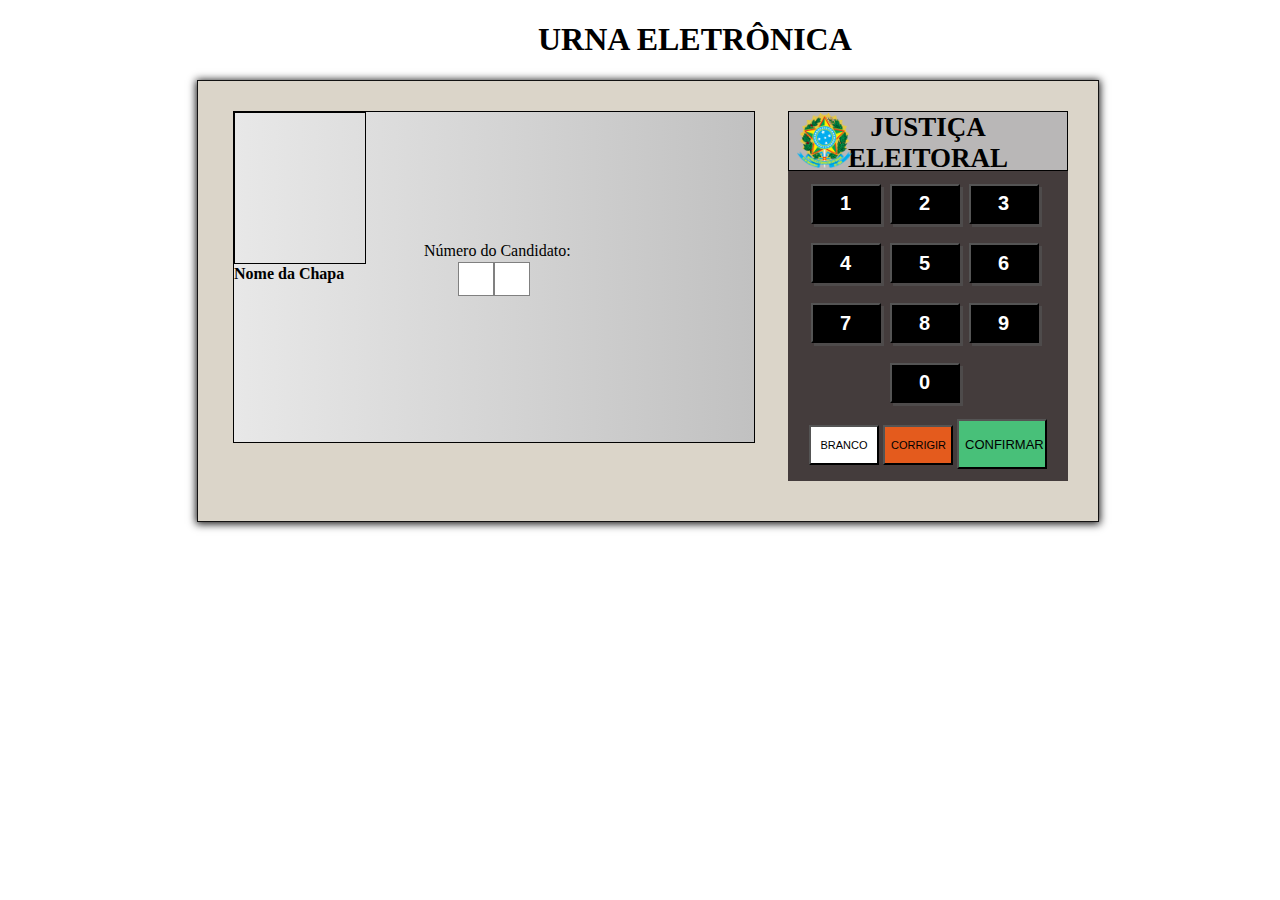
==== index.html @ b8923c3a "first commit" ====
<!DOCTYPE html>
<html lang="pr-br">

<head>
    <meta charset="UTF-8">
    <meta name="viewport" content="width=device-width, initial-scale=1.0">
    <title>URNA ELETRôNICA</title>
    <link rel="stylesheet" href="style.css">
</head>

<body>
    <h1 class="titulo">URNA ELETRÔNICA</h1>
    <div id="container">
        <div class="tela">
            <div id="foto"></div>
            <h2 id="nome">Nome da Chapa</h2>
             
           
            <p class="numeroDoCandidato">Número do Candidato:</p>
            <div id="conteudo">

                <div>
                    <input size="1" type="text" id="campo1" value="" maxlength="1" type="text" readonly="readonly">
                </div>
                <div>
                    <input size="1" type="text" id="campo2" value="" maxlength="1" type="text" readonly="readonly">
                </div>
            </div>

        </div id="justica">
        <img class="brasao" src="./imagens/brasao.png" alt="">
        <div class="justica">
            JUSTIÇA<br>ELEITORAL</br></div>
        <div class="teclado">

            <!-- b1 e bt1 = botão 1-->
            <button class="b1" id="bt1" onclick="clicou(1)">1</button>
            <button class="b1" id="bt2" onclick="clicou(2)">2</button>
            <button class="b1" id="bt3" onclick="clicou(3)">3</button>
            <button class="b1" id="bt4" onclick="clicou(4)">4</button>
            <button class="b1" id="bt5" onclick="clicou(5)">5</button>
            <button class="b1" id="bt6" onclick="clicou(6)">6</button>
            <button class="b1" id="bt7" onclick="clicou(7)">7</button>
            <button class="b1" id="bt8" onclick="clicou(8)">8</button>
            <button class="b1" id="bt9" onclick="clicou(9)">9</button>
            <button class="b1" id="bt0" onclick="clicou(0)">0</button>

            <div>
                <button class="botao-branco" onclick="clicouBranco('branco')">BRANCO</button>
                <button class="botao-corrige" onclick="clicouCorrige('corrigir')">CORRIGIR</button>
                <button class="botao-confirma" onclick="clicouConfirma('confirmar')">CONFIRMAR</button>
            </div>


        </div>
    </div>

    <audio id="som-confirmacao">
        <source src="audios/confirma.mp3" type="audio/mpeg">

    </audio>

    <audio id="som-correcao">
        <source src="audios/corrige.mp3" type="audio/mpeg">

    </audio>
    <audio id="som-numeracao">
        <source src="audios/numeros.mp3" type="audio/mpeg">

    </audio>
    <a id="esmaecer" href="resultado.html">Resultado</a>
    <!--<script src="js/etapas.js"></script>-->
    
    <script src="script.js"></script>
</body>

</html>
---- style.css ----
body{
    width: 100%;
    height: 100%;
}

.titulo{
    margin-left: 530px;
}
#container{
    box-sizing:content-box;
    margin: auto;
    width: 900px;
    height:440px;
    border: solid 0.5px rgb(19, 18, 18);
    background-color: #dbd5c9;
    box-shadow: 0 1px 8px 1px #131212;
}

.tela{
    margin: 30px 35px;
    width: 520px;
    height: 330px;
    z-index: 100;
    float: none;
    position: absolute;
    border: solid black 1px;
    background: linear-gradient(to right, #E8E8E8, #C1C1C1);
    
}

#conteudo{
    display: flex;
    flex-direction: row;
    justify-content: center;   
    height: 100%; 
}

#campo1, #campo2{
    border:solid 1px grey;
    width: 30px;
    height:30px;
    background: #FFF;
    margin-top:150px;  
}
input{
     text-align: center;
     font-size: 20px;
     font-weight: bolder;
}

p{
    float:left;
    position: absolute;
    margin-top: 130px;
    margin-left: 190px;
}

.brasao{
    height: 55px;
    float: right;
    position:absolute;
    margin-left: 599px;
    margin-top: 32px;
}

.justica{
    box-sizing: border-box;
    text-align: center;
    padding-top: 0.1px;
    background: #b9b7b7;
    float: left;
    width: 280px;
    height: 60px;
    margin: 30px;
    margin-left: 590px;
    margin-bottom: 0px;
    border: 1px solid black;
    font-size: 27px;
    font-weight:bolder ;
 }

.teclado{
   display:flex;
   width: 280px;
   height:300px;
   flex-wrap: wrap;
   margin-left: 490px;
   justify-content: center;
   background: #443c3c;
   margin: 90px 590px;
   padding-top: 10px;
}

.botao-branco {
    background-color: #FFF;
    color: #000;
    font-size: 11px;
    width: 70px;
    height: 40px;
}
.botao-corrige {
    background-color: #e45b1d;
    color: #000;
    font-size: 11px;
    width: 70px;
    height: 40px;
    
}
.botao-confirma {
    background-color: #48c079;
    color: #000;
    font-size: 13px;
    width: 90px;
    height: 50px;
    text-align: center;
}


.b1{
       
        width: 70px;
        height: 40px;
        background-color: #000;
        color: #fff;
        font-size: 13px;
        justify-content: center;
        align-items: center;
        margin: 3px 8px 5px 1px; 
        cursor: pointer; /*dar impressão que é clicável*/
        box-shadow: 3px 3px 0px #4e4b4b;
        font-weight: bolder;
        font-size: 20px;    
    }
    .b1:hover{
        background: #333131;
        
    }

    

    #esmaecer{
        text-decoration: none;
        opacity: 0; /* Inicialmente oculto */
        transition: opacity 0.2s ease; /* Transição suave */
      }
      
      #esmaecer:hover {
        border-radius: 10px;
        padding: 20px;
        background-color: springgreen;
        opacity: 1; /* Aparece quando o mouse passa por cima */
      }
      

    #foto {
        border: solid 1px black;
        height:150px;
        width: 130px;
        float: right;
        position: absolute;
    }

   
    
h2{
    font-size: 16px;
    float: right;
    position: absolute;
    margin-top: 153px;
}
    #foto img {
        width: 100%; /* Make the image fill the width of the div */
        height: 100%; /* Maintain aspect ratio */
        display: block; /* Remove any extra space below the image */
    }

    #btVoltar{
        float: left;
        position: absolute;
        margin-top: 100px;
        background-color: #48c079;
        border: none;
        text-decoration: none;
        padding: 20px;
        border-radius: 10px;
    }

    @media print {
        body {
            width: 21cm;
            height: 29.7cm;
            margin: 0;
            padding: 0;
            font-size: 12pt;
        }
 
}
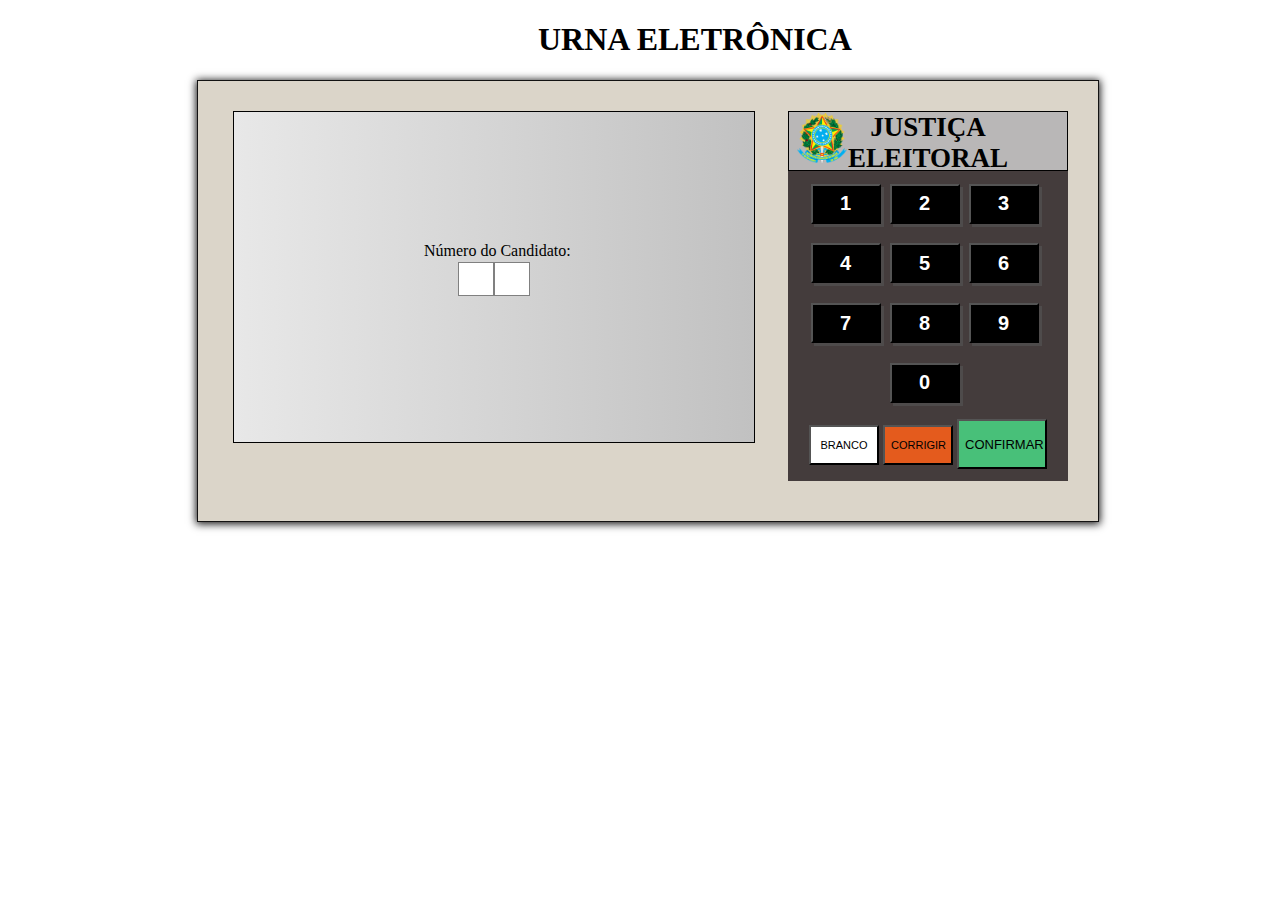
==== commit 6c003cef: "corrigindoErros" ====
--- a/index.html
+++ b/index.html
@@ -13,7 +13,7 @@
     <div id="container">
         <div class="tela">
             <div id="foto"></div>
-            <h2 id="nome">Nome da Chapa</h2>
+            <h2 id="nome"></h2>
              
            
             <p class="numeroDoCandidato">Número do Candidato:</p>
--- a/style.css
+++ b/style.css
@@ -56,7 +56,7 @@
 }
 
 .brasao{
-    height: 55px;
+    height: 50px;
     float: right;
     position:absolute;
     margin-left: 599px;
@@ -153,13 +153,17 @@
       
 
     #foto {
-        border: solid 1px black;
+        
         height:150px;
-        width: 130px;
+        width: 170px;
         float: right;
         position: absolute;
     }
-
+    #foto img {
+        width: 100%; /* Make the image fill the width of the div */
+        height: 100%; /* Maintain aspect ratio */
+        display: block; /* Remove any extra space below the image */
+    }
    
     
 h2{
@@ -168,11 +172,7 @@
     position: absolute;
     margin-top: 153px;
 }
-    #foto img {
-        width: 100%; /* Make the image fill the width of the div */
-        height: 100%; /* Maintain aspect ratio */
-        display: block; /* Remove any extra space below the image */
-    }
+ 
 
     #btVoltar{
         float: left;
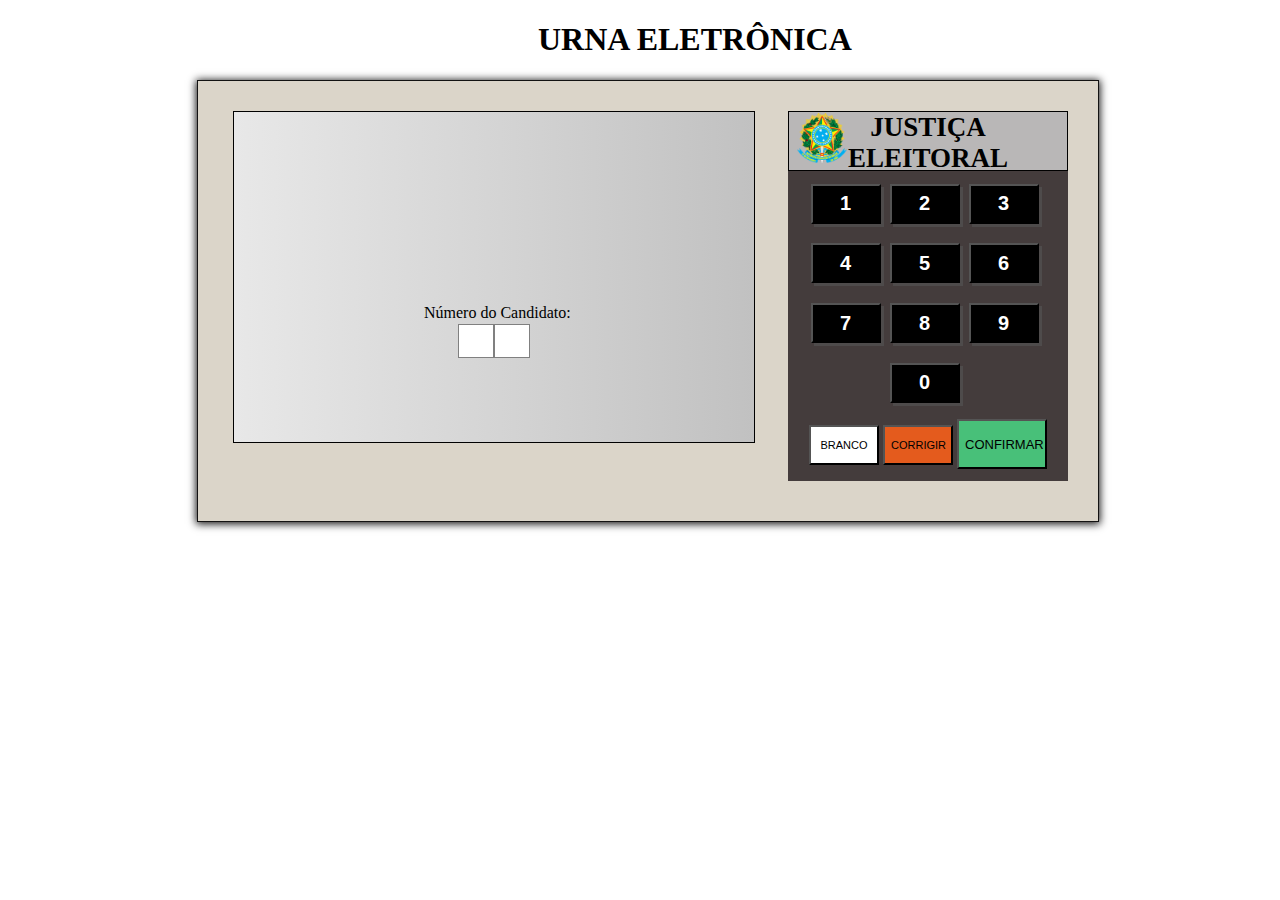
==== commit 885a07cb: "piscante" ====
--- a/index.html
+++ b/index.html
@@ -13,6 +13,7 @@
     <div id="container">
         <div class="tela">
             <div id="foto"></div>
+            <div id="foto1">ESCOLHA SEU <br> CANDIDATO</div>
             <h2 id="nome"></h2>
              
            
--- a/style.css
+++ b/style.css
@@ -159,6 +159,14 @@
         float: right;
         position: absolute;
     }
+    #foto1{
+        font-size: large;
+        font-weight: bolder;
+        margin:20px 0 0 20px;
+        background: #48c079;
+        width: 130px;
+    }
+
     #foto img {
         width: 100%; /* Make the image fill the width of the div */
         height: 100%; /* Maintain aspect ratio */
